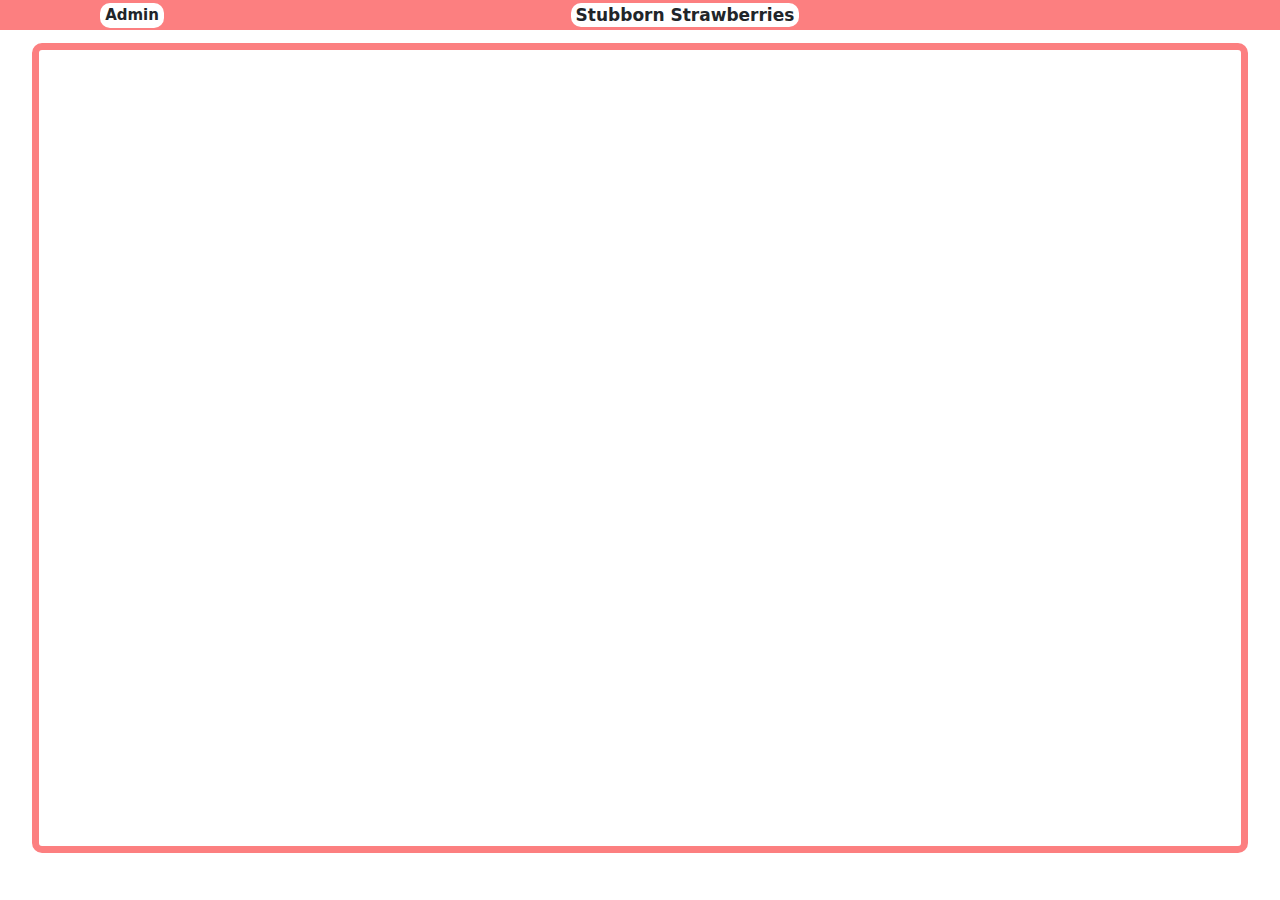
==== admin.html @ 71f5eb68 "first commit" ====
<!DOCTYPE html>
<html lang="en">

<head>
  <meta charset="UTF-8">
  <meta name="viewport" content="width=device-width, initial-scale=1.0">

  <!-- Bootstrap -->
  <link href="https://cdn.jsdelivr.net/npm/bootstrap@5.3.3/dist/css/bootstrap.min.css" rel="stylesheet"
    integrity="sha384-QWTKZyjpPEjISv5WaRU9OFeRpok6YctnYmDr5pNlyT2bRjXh0JMhjY6hW+ALEwIH" crossorigin="anonymous" />
  <!-- Notification icons -->
  <link rel="stylesheet" href="https://cdnjs.cloudflare.com/ajax/libs/font-awesome/6.2.1/css/all.min.css">
  <link rel="stylesheet" href="css/bootstrap.css" />
  <link rel="stylesheet" href="css/notifications.css" />
  <link rel="stylesheet" href="css/admin_style.css" />
  <title>Document</title>
</head>

<body>
  <!-- Offcanvas -->
  <div class="offcanvas offcanvas-bottom" tabindex="-1" id="offcanvasBottom" aria-labelledby="offcanvasBottomLabel">
    <div class="offcanvas-header" style="justify-content: center; align-items: center; display: flex;">
      <h5 class="offcanvas-title" id="offcanvasBottomLabel" ,
        style="font-weight: bold; font-size: 120%; border: 3px solid black; padding: 5px; border-radius: 10px;">
        Offcanvas bottom
      </h5>
    </div>
    <div class="offcanvas-body small">
      <!-- Carousel -->
      <div id="carouselExampleControls" class="carousel">
        <div class="carousel-inner" id="carousel-inner"></div>
        <button class="carousel-control-prev" type="button" data-bs-target="#carouselExampleControls"
          data-bs-slide="prev">
          <span class="carousel-control-prev-icon" aria-hidden="true"></span>
          <span class="visually-hidden">Previous</span>
        </button>
        <button class="carousel-control-next" type="button" data-bs-target="#carouselExampleControls"
          data-bs-slide="next">
          <span class="carousel-control-next-icon" aria-hidden="true"></span>
          <span class="visually-hidden">Next</span>
        </button>
      </div>
      <!-------------------------------------End of Carousel-------------------------------------->
    </div>
  </div>
  <!-------------------------------------End of Offcanvas-------------------------------------->

  <!-- Modal -->
  <div class="modal" id="gallery-modal" tabindex="-1" aria-labelledby="exampleModalLabel" aria-hidden="true"
    data-bs-backdrop="false">
    <div class="modal-dialog modal-dialog-centered modal-lg">
      <div class="modal-content">
        <div class="modal-body">
          <img src="" class="modal-img" id="modal-img" alt="modal img" />
        </div>
      </div>
    </div>
  </div>

  <div class="modal" id="add-file-modal" tabindex="-1" aria-labelledby="exampleModalLabel" aria-hidden="true">
    <div class="modal-dialog modal-dialog-centered modal-lg">
      <div class="modal-content">
        <div class="modal-header">
          <h5 class="modal-title">Add a CSV file</h5>
          <button type="button" class="btn-close" data-bs-dismiss="modal" aria-label="Close"></button>
        </div>
        <div class="modal-body text-bg-light">
          <div class="input-group">
            <input class="form-control" type="text" placeholder="Ex: query1" id="file-name-input" aria-describedby="basic-addon3 basic-addon4">
            <span class="input-group-text" id="basic-addon3">.csv</span>
          </div>
        </div>
      </div>
    </div>
  </div>

  <div class="modal" id="submit-modal" tabindex="-1" aria-labelledby="exampleModalLabel" aria-hidden="true">
    <div class="modal-dialog modal-dialog-centered modal-lg">
      <div class="modal-content">
        <div class="modal-header">
          <h5 class="modal-title">Submit to CSV</h5>
          <button type="button" class="btn-close" data-bs-dismiss="modal" aria-label="Close"></button>
        </div>
        <div class="modal-body text-bg-light">
          <div class="input-group mb-3">
            <span class="input-group-text label-name" id="basic-addon3">File name:</span>
            <span class="input-group-text">query-p</span>
            <input class="form-control submit-file" type="text" id="qs-pack" aria-describedby="basic-addon3 basic-addon4">
            <span class="input-group-text">-</span>
            <input class="form-control submit-file" type="text" id="question" aria-describedby="basic-addon3 basic-addon4">
            <span class="input-group-text">-</span>
            <input class="form-control submit-file" type="text" id="qs-type" aria-describedby="basic-addon3 basic-addon4">
            <span class="input-group-text">.csv</span>
          </div>
          <div class="input-group mb-3">
            <span class="input-group-text label-name" id="basic-addon3">Video name:</span>
            <input class="form-control" type="text" id="video-name" aria-describedby="basic-addon3 basic-addon4">
          </div>
          <div class="input-group mb-3">
            <span class="input-group-text label-name" id="basic-addon3">Frame index:</span>
            <input class="form-control" type="text" id="frame-idx" aria-describedby="basic-addon3 basic-addon4">
          </div>
          <div class="input-group mb-3">
            <span class="input-group-text label-name" id="basic-addon3">Answer (optional):</span>
            <input class="form-control" type="text" placeholder="ex: 69" id="answer" aria-describedby="basic-addon3 basic-addon4">
          </div>
        </div>
        <div class="modal-footer">
          <button type="button" class="btn btn-primary" id="submit-btn">Submit</button>
        </div>
      </div>
    </div>
  </div>
  <!-------------------------------------End of Modal-------------------------------------->
  <div class="headers">
    <div class="result-mode">
      <p>Admin</p>
    </div>
    <div class="title">
      <h1>Stubborn Strawberries</h1>
    </div>
  </div>
  <main>
    <div id="queue-view"></div>
  </main>


  <!-- Notifications -->
  <div class="toast-container position-fixed bottom-0 end-0 p-3">
    <div class="toast" role="alert" aria-live="assertive" aria-atomic="true">
    </div>
  </div>


  <!-- JQuery -->
  <script src="https://code.jquery.com/jquery-3.6.0.min.js"
    integrity="sha256-/xUj+3OJU5yExlq6GSYGSHk7tPXikynS7ogEvDej/m4=" crossorigin="anonymous"></script>
  <!-- BootStrap -->
  <script src="https://cdn.jsdelivr.net/npm/bootstrap@5.3.3/dist/js/bootstrap.bundle.min.js"
    integrity="sha384-YvpcrYf0tY3lHB60NNkmXc5s9fDVZLESaAA55NDzOxhy9GkcIdslK1eN7N6jIeHz"
    crossorigin="anonymous"></script>
  <!-- Socket IO -->
  <script src="https://cdn.jsdelivr.net/npm/socket.io-client@4.7.5/dist/socket.io.min.js"
    integrity="sha384-2huaZvOR9iDzHqslqwpR87isEmrfxqyWOF7hr7BY6KG0+hVKLoEXMPUJw3ynWuhO"
    crossorigin="anonymous"></script>
  <!-- <script src="js/carousel.js" type="module"></script> -->
  <script src="js/notification.js" type="module"></script>
  <script src="js/carousel.js" type="module"></script>
  <script src="js/admin.js" type="module"></script>
</body>

</html>
---- css/notifications.css ----
.toast,
.alert {
    margin: 0;
    padding: 0;
}
---- css/admin_style.css ----
main {
    margin-top: 1%;
    padding: 0;
}

#queue-view {
    padding: 10px;
    --num-cols: 4;
    --row-height: 13.2vw;
    --gap: 8px;
    /* display: flex; */
    width: 95vw;
    height: 90vh;
    overflow-x: hidden;
    overflow-y: auto;
    white-space: nowrap;
    margin: auto;
    border-radius: 10px;
    border: 7px solid #FC7F80;
    display: grid;
    grid-template-columns: repeat(var(--num-cols), 1fr);
    grid-auto-rows: var(--row-height);
    grid-auto-flow: row;
    gap: var(--gap);
}

.headers {
    /* position: fixed; */
    height: 30px;
    flex-direction: row;
    display: flex;
    width: 100%;
    z-index: 1;
}

.title {
    background: #FC7F80;
    width: 100%;
    position: relative;
    align-items: center;
    justify-content: center;
    display: flex;
}

.result-mode {
    background-color: #FC7F80;
    height: 30px;
    width: 317px;
    display: flex;
    justify-content: center;
    align-items: center;
    flex-direction: row;
}

.result-mode p {
    height: 25px;
    margin: 5px;
    margin-left: 15px;
    text-align: center;
    align-items: center;
    justify-content: center;
    display: flex;
    font-weight: bold;
    font-size: 15px;
    background-color: white;
    border-radius: 10px;
    padding: 5px;
}

.title h1 {
    position: relative;
    right: 8%;
    font-size: 17px;
    font-weight: bold;
    background: white;
    padding: 2px;
    padding-left: 5px;
    padding-right: 5px;
    margin: 3px;
    border-radius: 10px;
    text-align: center;
    align-items: center;
    justify-content: center;
    display: flex
}


.imgContainer p{
    border: 2px solid black;
    border-radius: 5px;
    top: -16%;
    left: 35%;
    position: relative;
    padding: 2px;
    width: 32%;
    background: white;
    position: relative;
    justify-content: center;
    text-align: center;
    display: flex;
    align-items: center;
    font-weight: bold;
    font-size: 13px;
}

.imgContainer img:hover{
    scale: (1.05);
}

.keyframeImg {
    cursor: pointer;
    margin: 0;
    height: 200px;
    width: calc(240px * 1.5);
    border: 3px solid black;
    border-radius: 7px;
}

.submit-file {
  max-width: 50px;
}

.label-name {
  width: 200px;
}
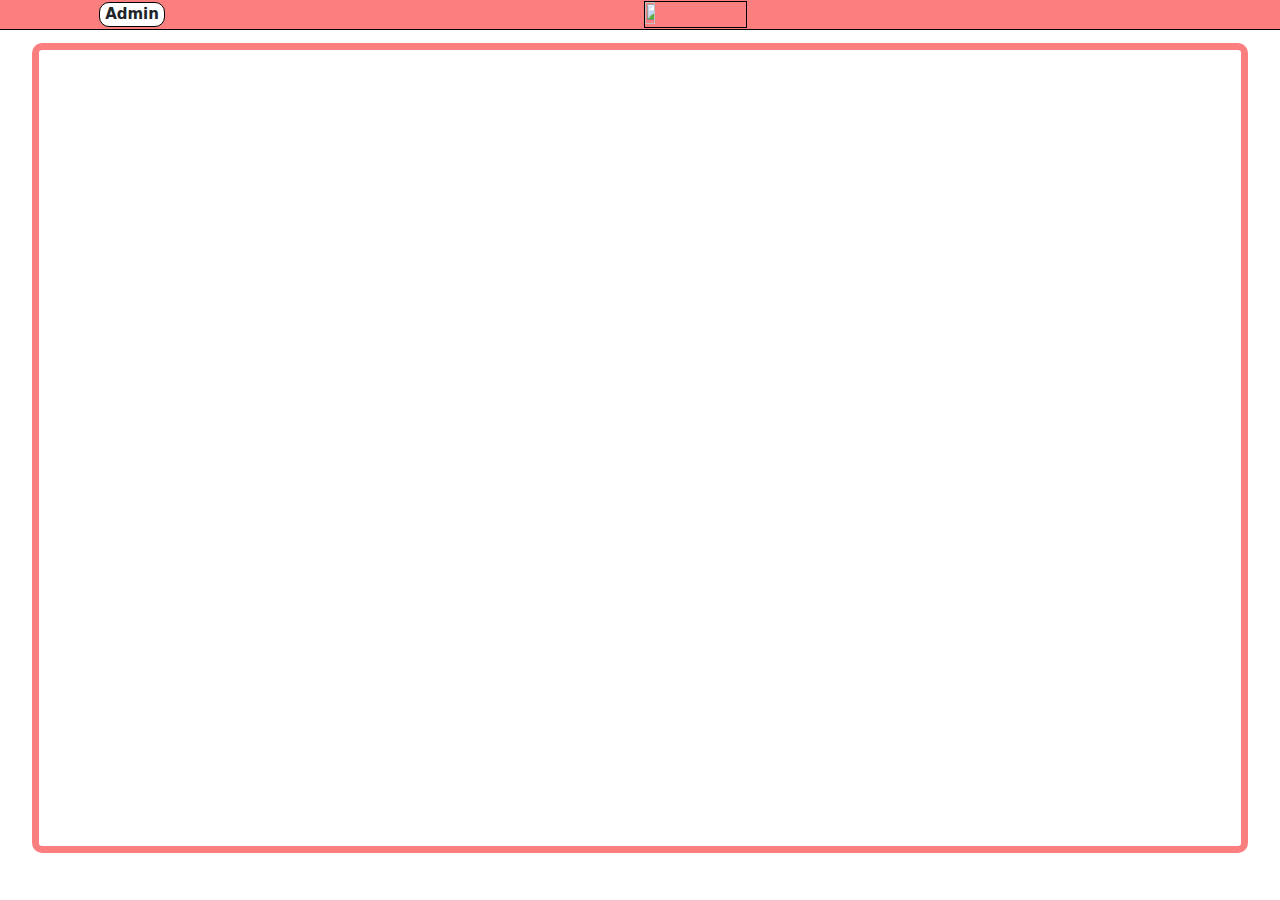
==== commit a7e2b04a: "final" ====
--- a/admin.html
+++ b/admin.html
@@ -66,9 +66,25 @@
         </div>
         <div class="modal-body text-bg-light">
           <div class="input-group">
-            <input class="form-control" type="text" placeholder="Ex: query1" id="file-name-input" aria-describedby="basic-addon3 basic-addon4">
+            <input class="form-control" type="text" placeholder="Ex: query1" id="file-name-input"
+              aria-describedby="basic-addon3 basic-addon4">
             <span class="input-group-text" id="basic-addon3">.csv</span>
           </div>
+        </div>
+      </div>
+    </div>
+  </div>
+
+  <div class="modal" id="mode-modal" tabindex="-1" aria-labelledby="exampleModalLabel" aria-hidden="true"
+    data-bs-backdrop="static" data-bs-keyboard="false">
+    <div class="modal-dialog modal-dialog-centered modal-lg">
+      <div class="modal-content">
+        <div class="modal-header">
+          <h4 class="modal-title">Welcome to Admin!</h4>
+        </div>
+        <div class="modal-footer">
+          <button type="button" class="btn btn-primary mode-btn">Practice Mode</button>
+          <button type="button" class="btn btn-primary mode-btn">Competition Mode</button>
         </div>
       </div>
     </div>
@@ -78,50 +94,47 @@
     <div class="modal-dialog modal-dialog-centered modal-lg">
       <div class="modal-content">
         <div class="modal-header">
-          <h5 class="modal-title">Submit to CSV</h5>
-          <button type="button" class="btn-close" data-bs-dismiss="modal" aria-label="Close"></button>
+          <h5 class="modal-title">Submission</h5>
         </div>
         <div class="modal-body text-bg-light">
-          <div class="input-group mb-3">
-            <span class="input-group-text label-name" id="basic-addon3">File name:</span>
-            <span class="input-group-text">query-p</span>
-            <input class="form-control submit-file" type="text" id="qs-pack" aria-describedby="basic-addon3 basic-addon4">
-            <span class="input-group-text">-</span>
-            <input class="form-control submit-file" type="text" id="question" aria-describedby="basic-addon3 basic-addon4">
-            <span class="input-group-text">-</span>
-            <input class="form-control submit-file" type="text" id="qs-type" aria-describedby="basic-addon3 basic-addon4">
-            <span class="input-group-text">.csv</span>
-          </div>
-          <div class="input-group mb-3">
-            <span class="input-group-text label-name" id="basic-addon3">Video name:</span>
-            <input class="form-control" type="text" id="video-name" aria-describedby="basic-addon3 basic-addon4">
-          </div>
-          <div class="input-group mb-3">
-            <span class="input-group-text label-name" id="basic-addon3">Frame index:</span>
-            <input class="form-control" type="text" id="frame-idx" aria-describedby="basic-addon3 basic-addon4">
-          </div>
-          <div class="input-group mb-3">
-            <span class="input-group-text label-name" id="basic-addon3">Answer (optional):</span>
-            <input class="form-control" type="text" placeholder="ex: 69" id="answer" aria-describedby="basic-addon3 basic-addon4">
+          <div class="mb-3">
+            <div class="input-group">
+              <span class="input-group-text" id="basic-addon3">Answer:</span>
+              <input type="text" class="form-control" id="qa-answer" placeholder="Optional"
+                aria-describedby="basic-addon3 basic-addon4">
+              <span class="input-group-text" id="basic-addon3">Video ID:</span>
+              <input type="text" class="form-control" id="video-id" aria-describedby="basic-addon3 basic-addon4"
+                disabled>
+              <span class="input-group-text" id="basic-addon3">Frame Index:</span>
+              <input type="text" class="form-control" id="frame-idx" aria-label="Start" disabled>
+            </div>
           </div>
         </div>
         <div class="modal-footer">
-          <button type="button" class="btn btn-primary" id="submit-btn">Submit</button>
+          <button type="button" id="submit-btn" class="btn btn-primary">Submit</button>
         </div>
       </div>
     </div>
   </div>
   <!-------------------------------------End of Modal-------------------------------------->
+
+
+
   <div class="headers">
     <div class="result-mode">
       <p>Admin</p>
     </div>
     <div class="title">
-      <h1>Stubborn Strawberries</h1>
+      <img
+        src="http://localhost:3031/mlcv2/WorkingSpace/Personal/longlb/AIC_2024/Image_Retrieval/frontend/image/straw.png"
+        class='straw' alt="">
     </div>
   </div>
   <main>
     <div id="queue-view"></div>
+    <div class="nearest-keyframes">
+      <i class='bx bx-x' id="close-near-kf"></i>
+    </div>
   </main>
 
 
@@ -130,6 +143,7 @@
     <div class="toast" role="alert" aria-live="assertive" aria-atomic="true">
     </div>
   </div>
+
 
 
   <!-- JQuery -->
--- a/css/admin_style.css
+++ b/css/admin_style.css
@@ -40,6 +40,19 @@
     align-items: center;
     justify-content: center;
     display: flex;
+    border-bottom: 1px solid black;
+
+}
+
+.title img{
+  border: 1px solid black;
+  left: 38%;
+  position: absolute;
+  align-self: center;
+  justify-self: center;
+  display: flex;
+  width: 10%;
+  height: 90%;
 }
 
 .result-mode {
@@ -50,6 +63,7 @@
     justify-content: center;
     align-items: center;
     flex-direction: row;
+    border-bottom: 1px solid black;
 }
 
 .result-mode p {
@@ -65,6 +79,7 @@
     background-color: white;
     border-radius: 10px;
     padding: 5px;
+    border: 1px solid black;
 }
 
 .title h1 {
@@ -123,3 +138,139 @@
 .label-name {
   width: 200px;
 }
+
+.nearest-keyframes{
+    left: 10%;
+    position: absolute;
+    bottom: 6%;
+    height: 92%;
+    width: 80%;
+    background: white;
+    border: 8px solid black;
+    border-radius: 20px;
+    display: none;
+    align-self: center;
+    justify-self: center;
+    z-index: 1000;
+    padding: 10px;
+    overflow: hidden;
+    transition: 0.3s all ease;
+  }
+  /* 
+  .nearest-keyframes::-webkit-scrollbar{
+    border-radius: 0px 2px 2px 0px;
+  } */
+  
+  .nearest-keyframes>.lil-kf {
+    overflow: visible;
+    /* width: 100%; */
+  
+    --gap: 0.4rem;
+    --row-height: 16vw;
+  
+    box-sizing: border-box;
+    padding: var(--gap);
+    padding-left: 0.1rem;
+    padding-top: 0.1rem;
+    margin-right: 1rem;
+  
+    display: grid;
+    grid-template-columns: repeat(var(--num-cols), 1fr);
+    grid-auto-rows: var(--row-height);
+    grid-auto-flow: row;
+    gap: var(--gap);
+  }
+  
+  #close-near-kf{
+    border-radius: 50%;
+    color: #ffffff;
+    background: #72b9ee;
+    font-size: 40px;
+    position: absolute;
+    text-align: center;
+    justify-content: center;
+    align-items: center;
+    display: flex;
+    margin: 5px;
+    top: 0px;
+    right: 0px;
+    z-index: 99999;
+    cursor: pointer;
+    border: 1px solid black;
+    transition: 0.1s all ease;
+  }
+  
+  #close-near-kf:hover{
+    transform: scale(1.07);
+    filter: brightness(80%);
+  }
+  
+  .lil-kf{
+    width: 100%;
+    padding: 10px;
+  }
+  
+  
+  .lil-kf a img {
+    filter: brightness(103%);
+    border-radius: 4px;
+    cursor: pointer;
+    width: 100%;
+    height: 100%;
+    object-fit: cover;
+    position: relative;
+    border: 2px solid black;
+    transition: 0.3s all ease;
+  }
+  
+  .lil-kf a {
+    /*transition: 0.4s all ease;*/
+    width: 100%;
+    height: 100%;
+  }
+  
+  .lil-kf a p {
+    position: relative;
+    bottom: 15%;
+    left: 15%;
+    font-size: 13px;
+    align-items: center;
+    justify-content: center;
+    display: flex;
+    background: white;
+    color: black;
+    text-decoration: none;
+    font-weight: bold;
+    border: 1.7px solid black;
+    width: 70%;
+    height: 15%;
+    visibility: hidden;
+  }
+  
+  
+  .lil-kf a:hover p {
+    visibility: visible;
+  }
+  
+  
+  @media screen and (min-width: 768px) {
+    .nearest-keyframes>.lil-kf {
+      --num-cols: 8;
+      --row-height: 13vw;
+    }
+  }
+  
+  @media screen and (min-width: 1024px) {
+    .nearest-keyframes>.lil-kf {
+      --num-cols: 8;
+      --row-height: 9vw;
+    }
+  }
+  
+  @media screen and (min-width: 1440px) {
+    .nearest-keyframes>.lil-kf {
+      --num-cols: 8;
+      --row-height: 5vw;
+    }
+  }
+  